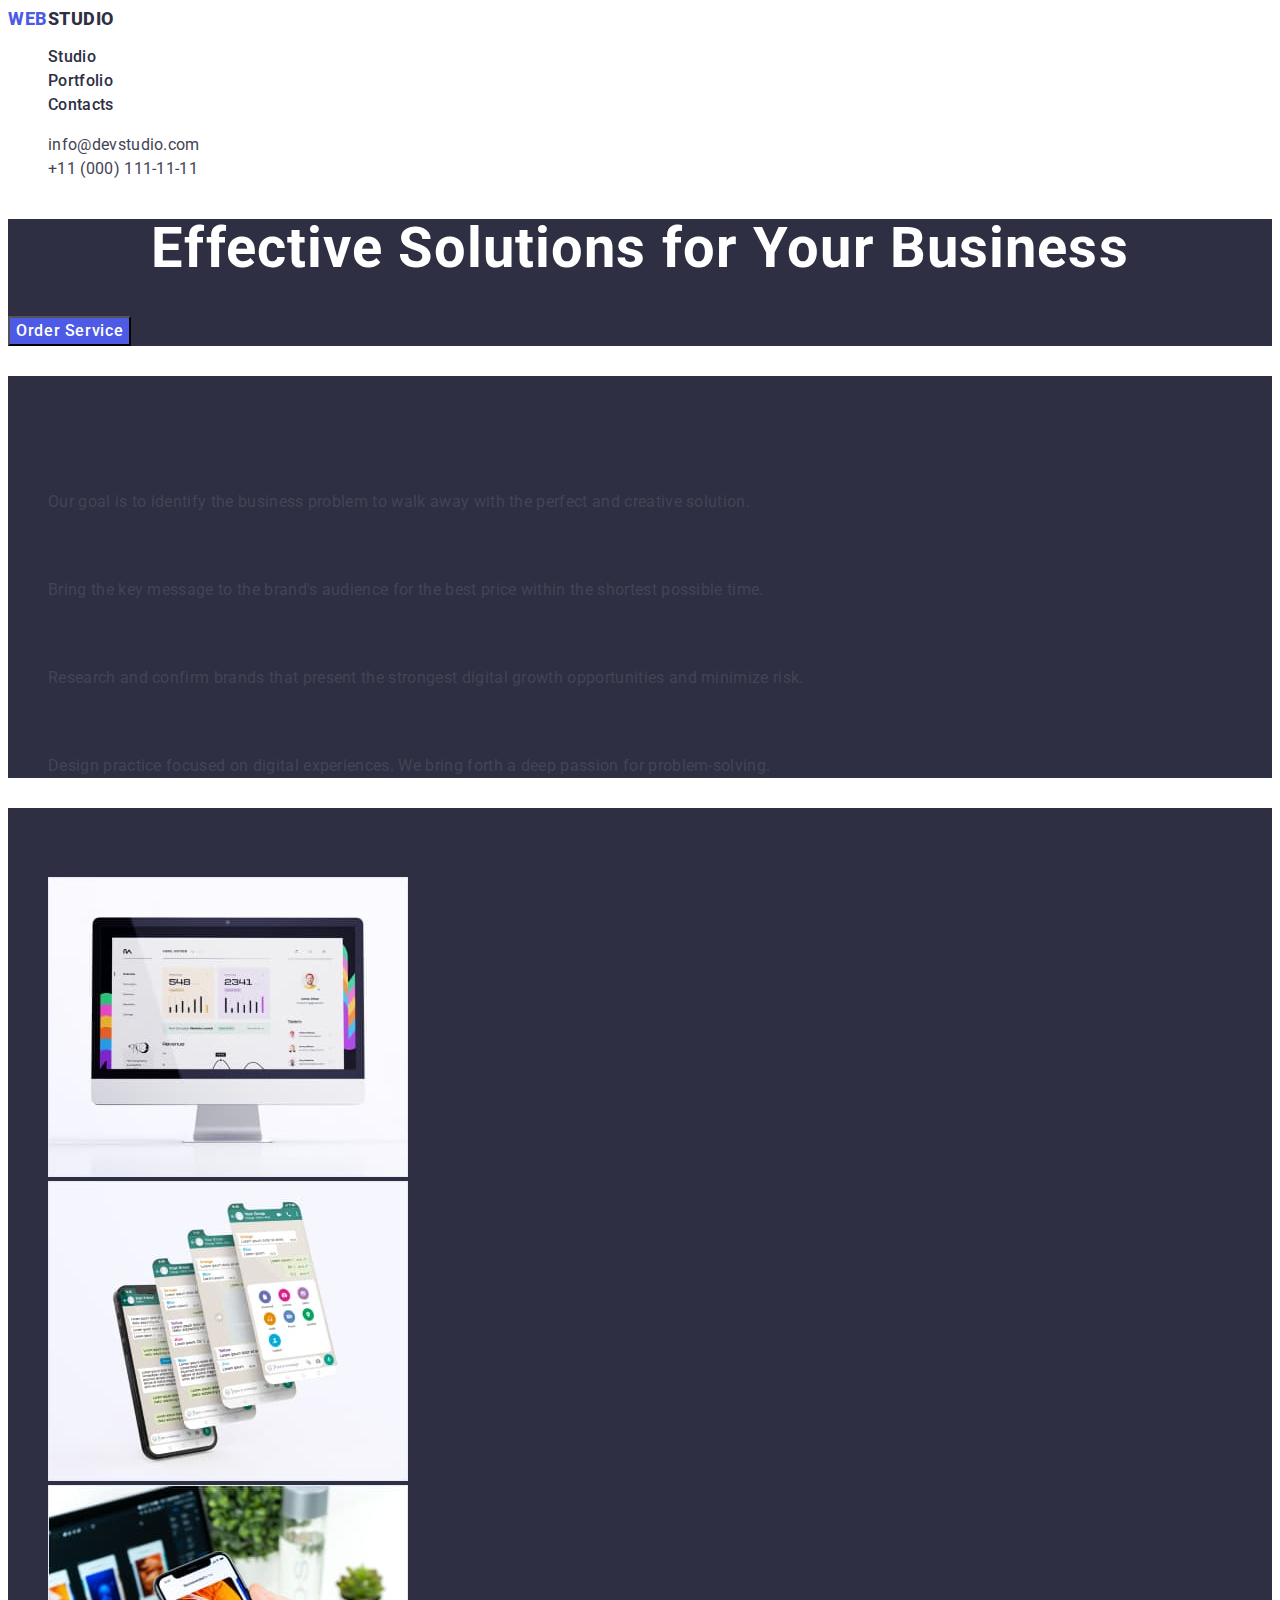
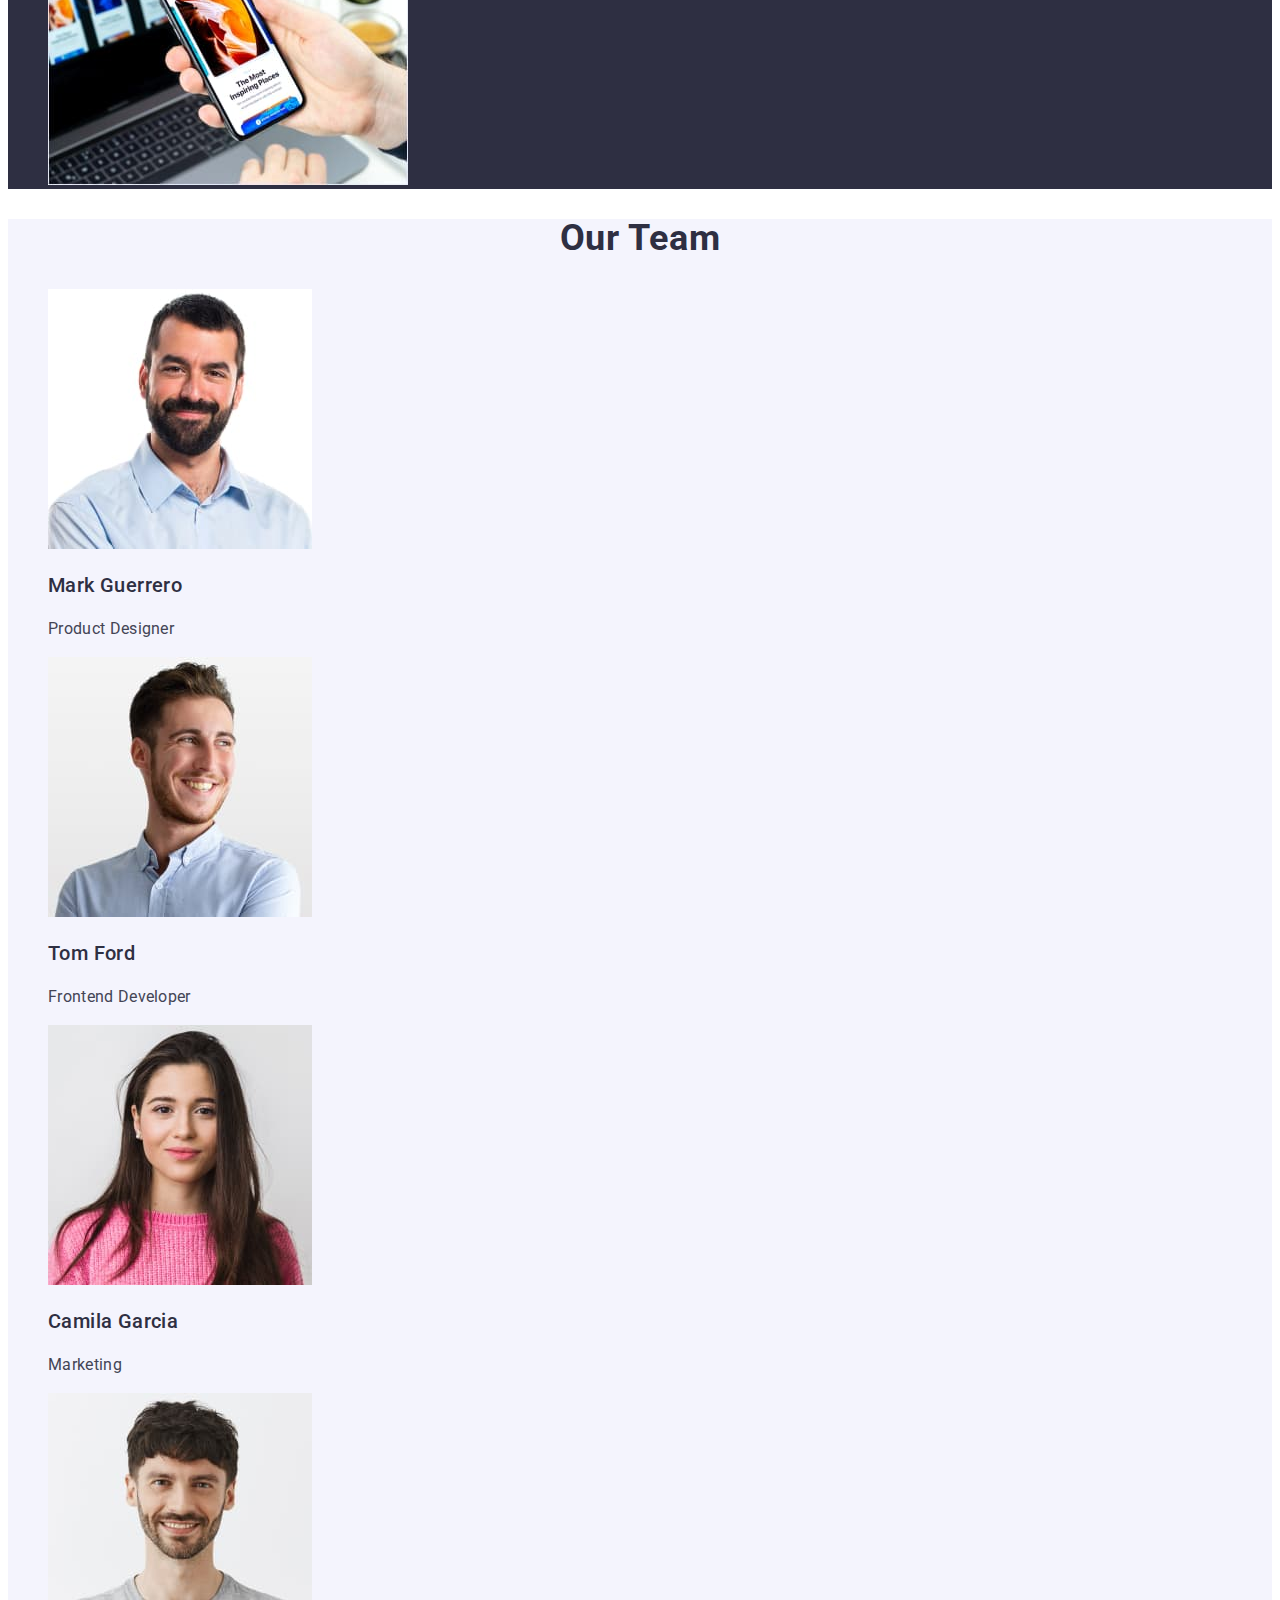
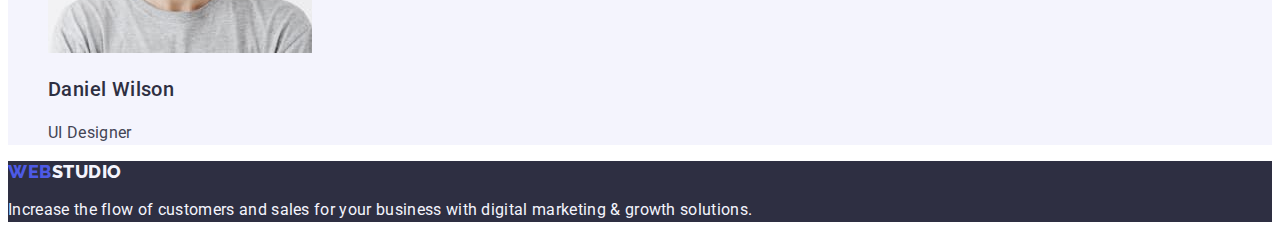
==== index.html @ 88213230 "Initial commit" ====
<!DOCTYPE html>
<html lang="en">

<head>
    <meta charset="UTF-8">
    <meta http-equiv="X-UA-Compatible" content="IE=edge">
    <meta name="viewport" content="width=device-width, initial-scale=1.0">
    <link rel="stylesheet" href="./css/style.css">
    <link href="https://fonts.googleapis.com/css2?family=Roboto:wght@400;500;700;900&display=swap" rel="stylesheet">
    <link href="https://fonts.googleapis.com/css2?family=Raleway:wght@800&display=swap" rel="stylesheet">

    <title>main-page</title>
</head>

<body>

    <!-- header  -->
    <header>
        <nav>
            <a href="./index.html" class="logo link">Web<span class="logo-span-header">Studio</span></a>
            <ul class="list">
                <li> <a href="./index.html" class="nav-items link">Studio</a> </li>
                <li> <a href="./portfolio.html" class="nav-items link">Portfolio</a> </li>
                <li> <a href="" class="nav-items link">Contacts</a> </li>
            </ul>
        </nav>
        <address class="address ">
            <ul class="list">
                <li><a href="mailto:info@devstudio.com" class="address-info link">info@devstudio.com</a></li>
                <li><a href="tel:+110001111111" class="address-info link">+11 (000) 111-11-11</a></li>
            </ul>

        </address>

    </header>
    <main>


        <!-- section-banner -->
        <section class="section">
            <h1 class="caption">Effective Solutions
                for Your Business</h1>
            <button type="button" class="btn-banner">Order Service</button>
        </section>

        <!-- section our goal  -->
        <section class="section">
            <h2 class="headline">our goal</h2> <!-- этого тэга нет в макете -->
            <ul class="list">
                <li>
                    <h3 class="title">Strategy</h3>
                    <p class="subtitle">Our goal is to identify the business
                        problem to walk away with the perfect and creative solution.</p>
                </li>
                <li>
                    <h3 class="title">Punctuality</h3>
                    <p class="subtitle">Bring the key message to the brand's audience for the best price within the
                        shortest possible
                        time.
                    </p>
                </li>
                <li>
                    <h3 class="title">Diligence</h3>
                    <p class="subtitle">Research and confirm brands that present the strongest digital growth
                        opportunities and minimize
                        risk.</p>
                </li>
                <li>
                    <h3 class="title">Technologies</h3>
                    <p class="subtitle">Design practice focused on digital experiences. We bring forth a deep passion
                        for
                        problem-solving.
                    </p>
                </li>

            </ul>
        </section>

        <!-- what are we doing  -->
        <section class="section">
            <h2 class="headline">What are we doing</h2>
            <ul class="list">
                <li><img src="./images/main-page/img-1.jpg" alt="screen" width="360"></li>
                <li><img src="./images/main-page/img-2.jpg" alt="application" width="360"></li>
                <li><img src="./images/main-page/img-3.jpg" alt="phone" width="360"></li>
            </ul>
        </section>


        <!-- Our Team -->
        <section class="section-employee">
            <h2 class="headline">Our Team</h2>
            <ul class="list">
                <li>
                    <img src="./images/main-page/employee-1.jpg" class="item-employee" alt="employee" width="264"
                        height="260">
                    <h3 class="title">Mark Guerrero</h3>
                    <p class="subtitle">Product Designer</p>
                </li>
                <li>
                    <img src="./images/main-page/employee-2.jpg" alt="employee" width="264" height="260">
                    <h3 class="title">Tom Ford</h3>
                    <p class="subtitle">Frontend Developer</p>
                </li>
                <li>
                    <img src="./images/main-page/employee-3.jpg" alt="employee" width="264" height="260">
                    <h3 class="title">Camila Garcia</h3>
                    <p class="subtitle">Marketing</p>
                </li>
                <li>
                    <img src="./images/main-page/employee-4.jpg" alt="employee" width="264" height="260">
                    <h3 class="title">Daniel Wilson</h3>
                    <p class="subtitle">UI Designer</p>
                </li>
            </ul>
        </section>
    </main>

    <!-- footer -->
    <footer class="footer">
        <a href="./index.html" class="logo link">Web<span class="logo-span-footer">Studio</span></a>
        <p class="footer-text">Increase the flow of customers and sales for your business with digital marketing &
            growth solutions.</p>
    </footer>

</body>

</html>
---- css/style.css ----
:root {}

body {
    font-family: "Roboto", sans-serif;
    color: #434455;
    background-color: #FFFFFF;
}

/* main-page */
.logo {
    font-family: "Raleway"sans-serif;
    font-weight: 800;
    font-size: 18px;
    line-height: 1.17;
    letter-spacing: 0.03em;
    text-transform: uppercase;
    color: #4d5ae5;
}

.link {
    text-decoration: none;
    font-family: "Raleway"sans-serif;


}

.logo-span-header {
    color: #2e2f42;
    font-family: "Raleway"sans-serif;
}

.nav-items {
    font-weight: 500;
    font-size: 16px;
    line-height: 1.5;
    letter-spacing: 0.02em;
    color: #2e2f42;
}

.nav-items:hover,
.nav-items:focus {
    color: #404bbf;
}

.address {
    font-style: normal;

}

.list {
    list-style: none;
}

.address-info {
    font-size: 16px;
    line-height: 1.5;
    letter-spacing: 0.02em;
    color: #434455;
}

.address-info:hover,
.address-info:focus {
    color: #404bbf;
}

.section {
    background-color: #2e2f42;
}

.caption {
    font-size: 56px;
    line-height: 1.07;
    text-align: center;
    letter-spacing: 0.02em;
    color: #ffffff;
}

.btn-banner {
    background-color: #4D5AE5;
    font-family: "Roboto", sans-serif;
    font-weight: 500;
    font-size: 16px;
    line-height: 1.5;
    letter-spacing: 0.04em;
    color: #ffffff;
    cursor: pointer;
}

.btn-banner:hover,
.btn-banner:focus {
    background-color: #404BBF;

}

.title {
    font-weight: 500;
    font-size: 20px;
    line-height: 1.2;
    color: #2e2f42;
    letter-spacing: 0.02em
}

.subtitle {
    font-size: 16px;
    line-height: 1.5;
    letter-spacing: 0.02em;
}

.headline {
    font-size: 36px;
    line-height: 1.11;
    text-align: center;
    letter-spacing: 0.02em;
    text-transform: capitalize;
    color: #2e2f42;

}

.section-employee {
    background-color: #F4F4FD;
}

.footer {
    background-color: #2e2f42;
}

.footer-text {
    line-height: 1.5;
    color: #F4F4FD;
    letter-spacing: 0.02em;
}

.item-employee {
    background-color: #FFFFFF
}

.footer .logo-span-footer {
    color: #f4f4fd;
    font-family: "Raleway", sans-serif;
}

.footer .logo {
    font-family: "Raleway", sans-serif;
}
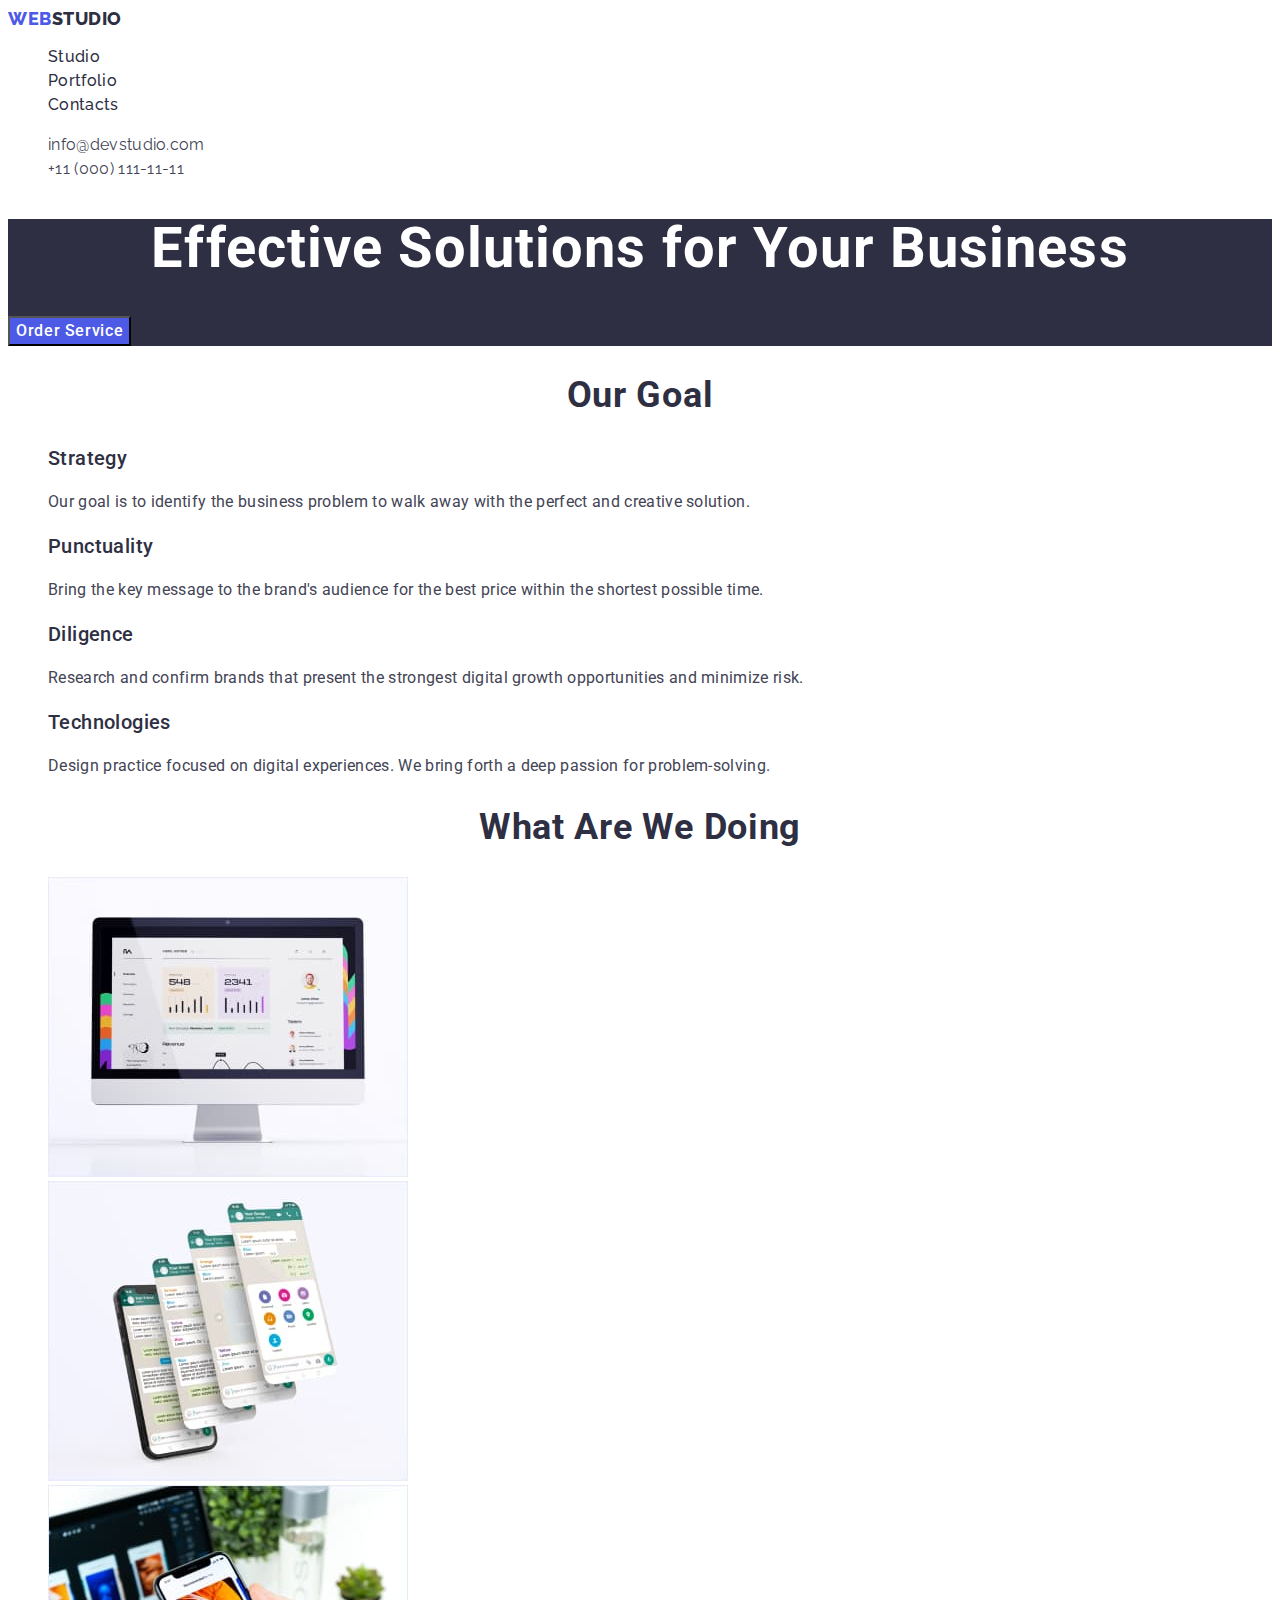
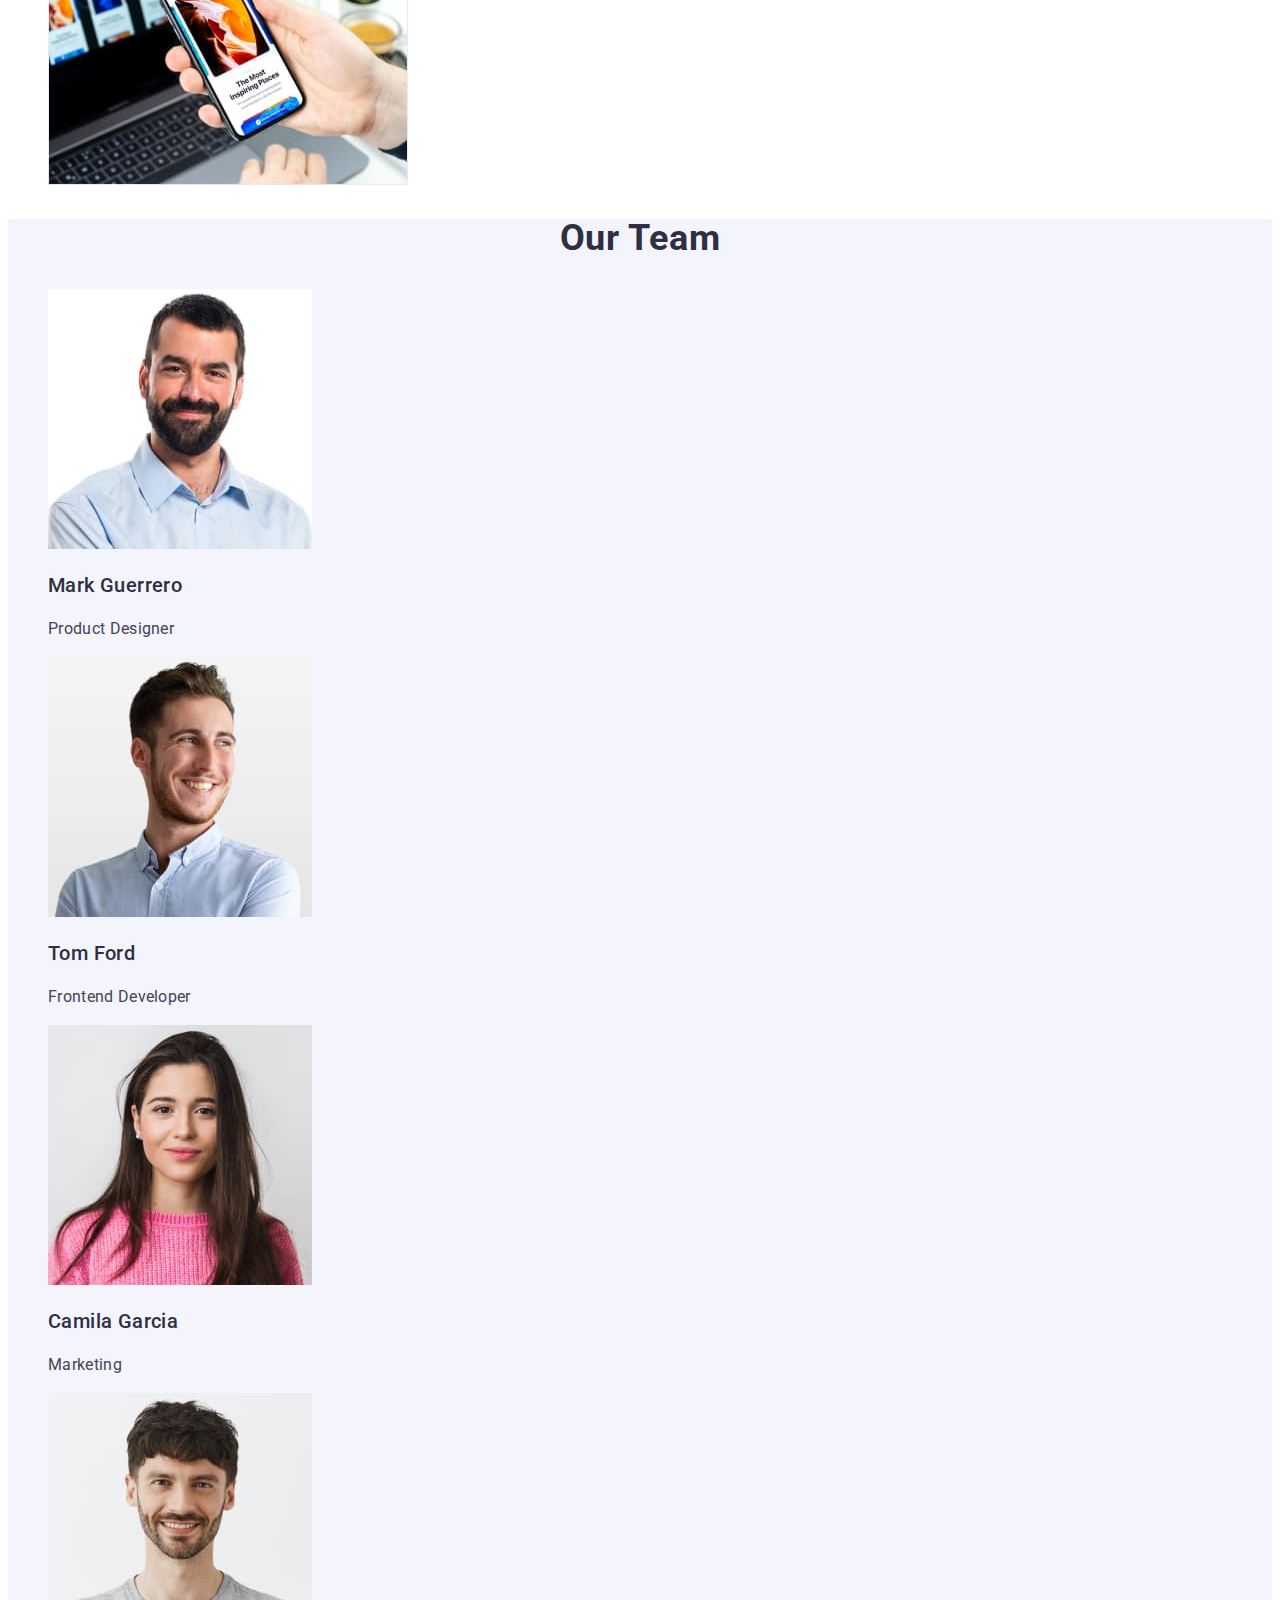
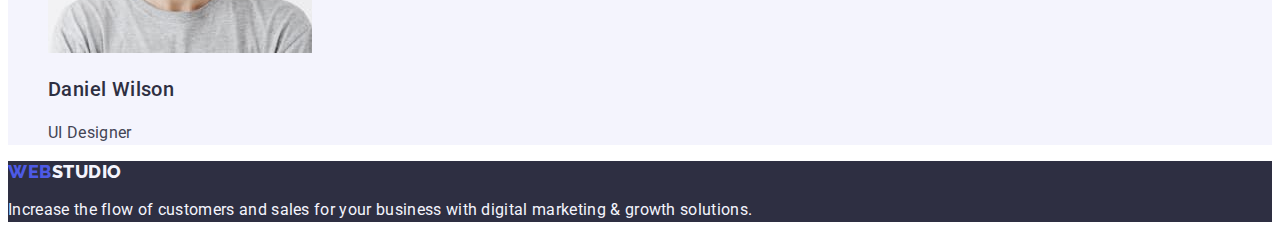
==== commit 037f3fc7: "main-01" ====
--- a/index.html
+++ b/index.html
@@ -44,7 +44,7 @@
         </section>
 
         <!-- section our goal  -->
-        <section class="section">
+        <section>
             <h2 class="headline">our goal</h2> <!-- этого тэга нет в макете -->
             <ul class="list">
                 <li>
@@ -77,7 +77,7 @@
         </section>
 
         <!-- what are we doing  -->
-        <section class="section">
+        <section>
             <h2 class="headline">What are we doing</h2>
             <ul class="list">
                 <li><img src="./images/main-page/img-1.jpg" alt="screen" width="360"></li>
--- a/css/style.css
+++ b/css/style.css
@@ -19,7 +19,7 @@
 
 .link {
     text-decoration: none;
-    font-family: "Raleway"sans-serif;
+    font-family: "Raleway", sans-serif;
 
 
 }
@@ -44,6 +44,7 @@
 
 .address {
     font-style: normal;
+    font-family: "Roboto", sans-serif;
 
 }
 
@@ -56,6 +57,7 @@
     line-height: 1.5;
     letter-spacing: 0.02em;
     color: #434455;
+
 }
 
 .address-info:hover,
@@ -141,4 +143,39 @@
 
 .footer .logo {
     font-family: "Raleway", sans-serif;
+}
+
+
+/* portfolio */
+.portfolio-btn {
+    font-family: "Roboto", sans-serif;
+    font-weight: 500;
+    font-size: 16px;
+    line-height: 1.5;
+    letter-spacing: 0.04;
+    color: #F4F4FD;
+}
+
+.portfolio-btn:hover,
+.portfolio-btn:focus {
+    color: #FFFFFF;
+    background-color: #404BBF;
+    cursor: pointer;
+}
+
+.portfolio-headline {
+    font-weight: 500;
+    font-size: 20px;
+    line-height: 1.2;
+    letter-spacing: 0.02em;
+    color: #2e2f42;
+
+}
+
+.portfolio-subtitle {
+    font-size: 16px;
+    line-height: 1.5;
+    letter-spacing: 0.02em;
+    color: #434455;
+
 }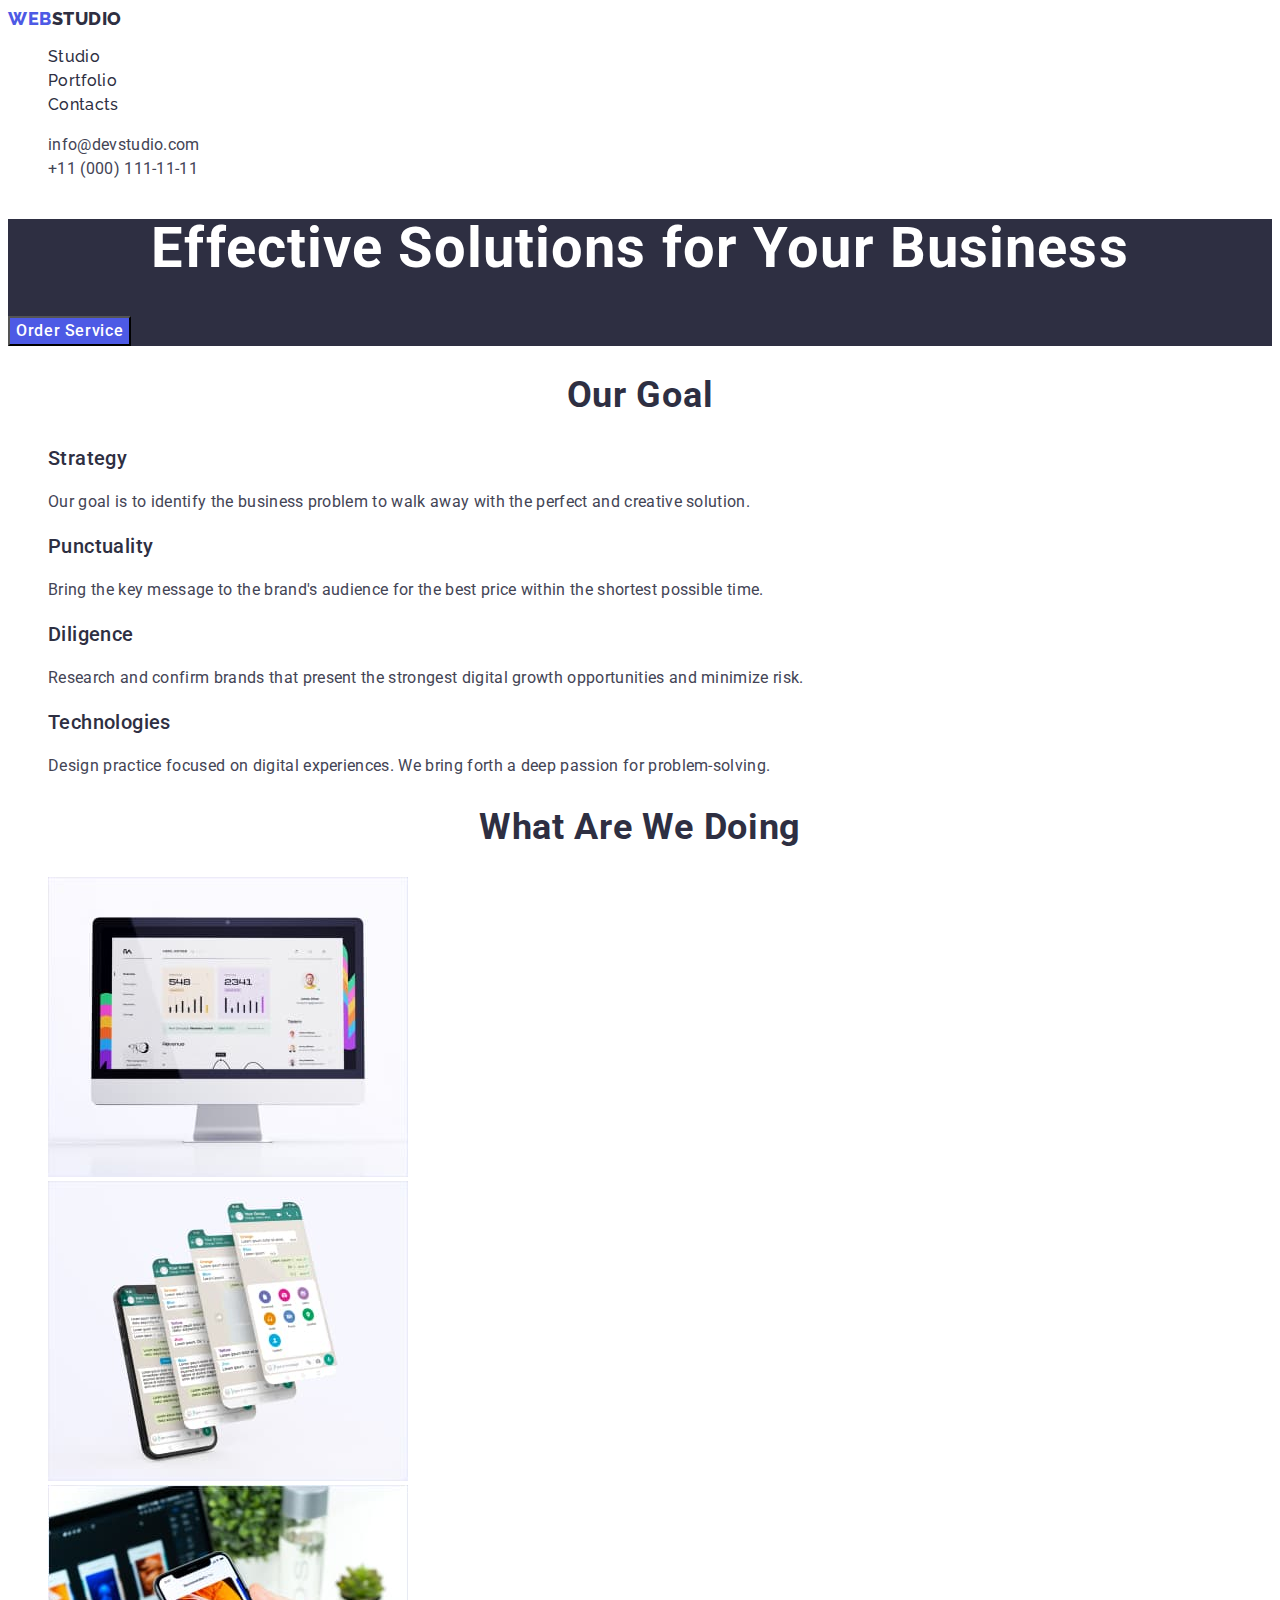
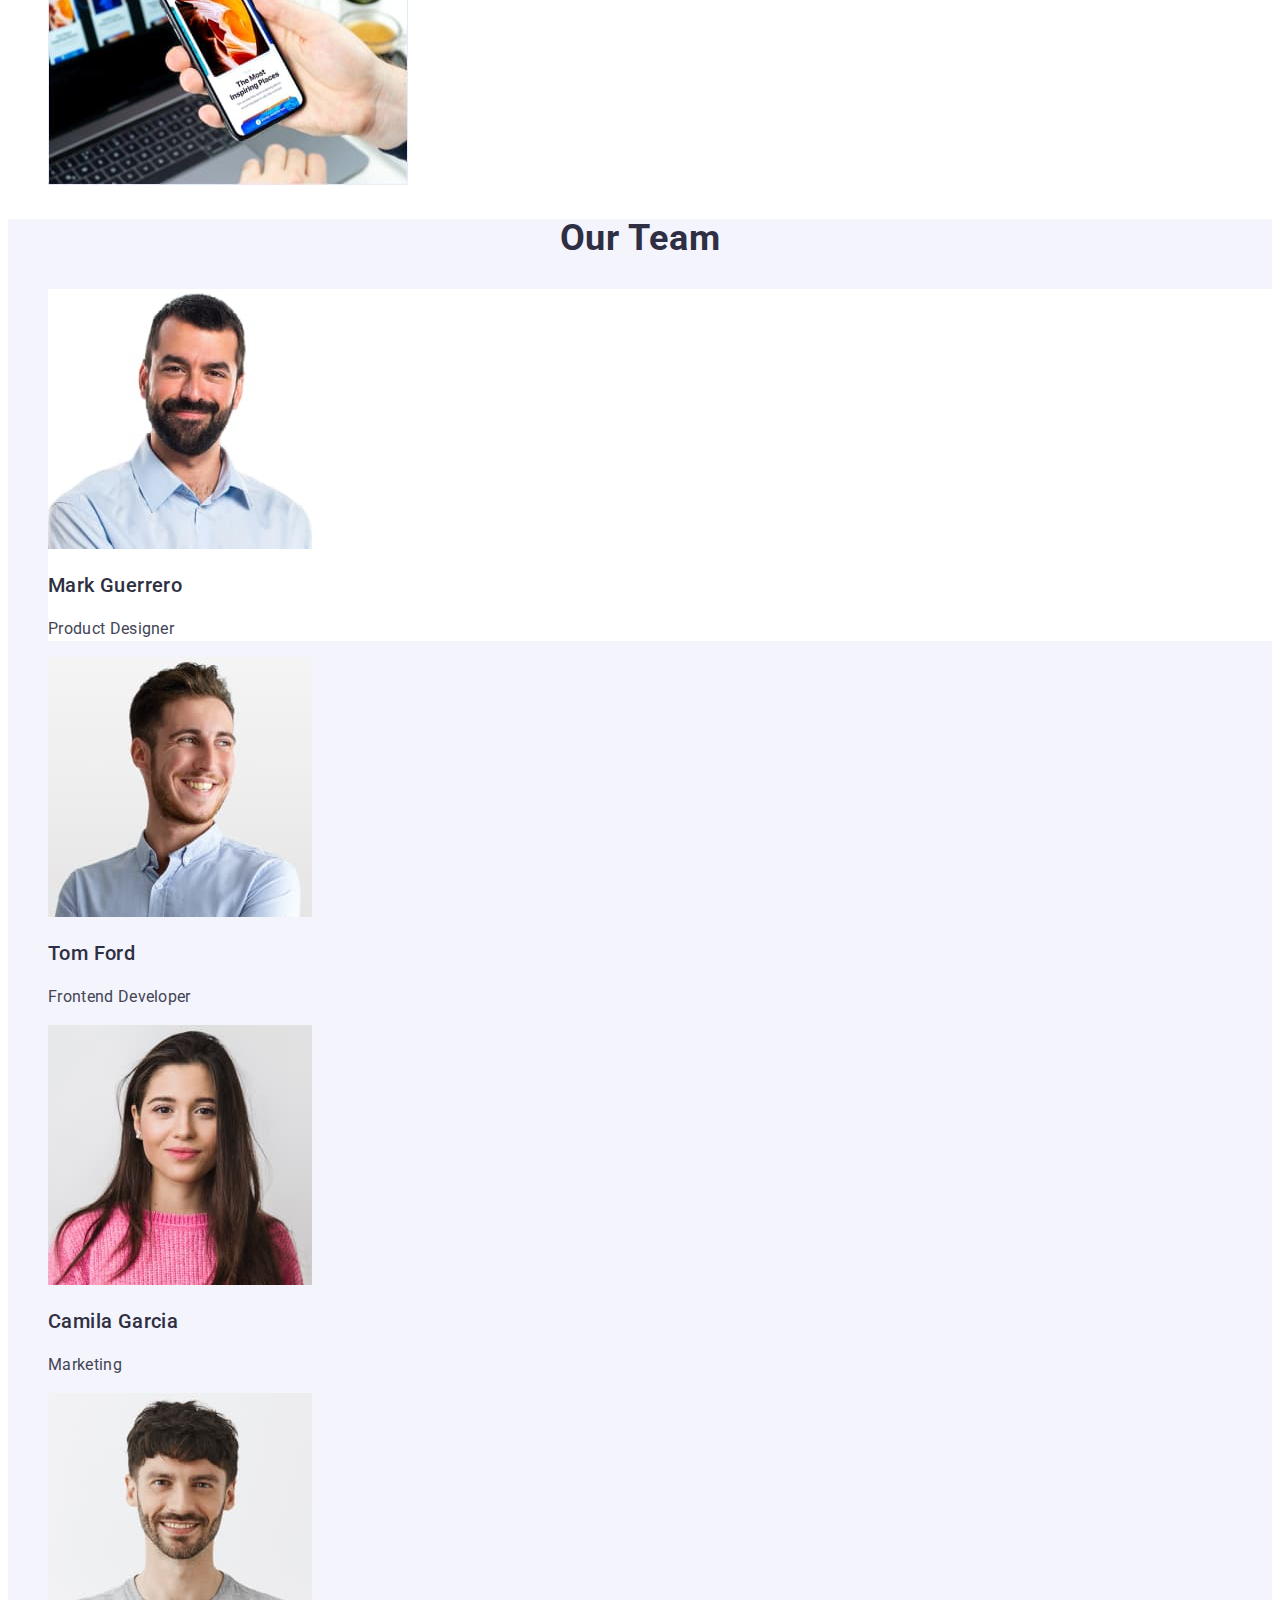
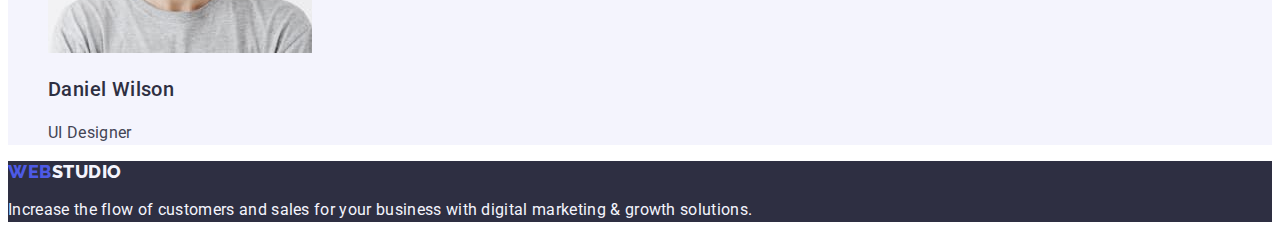
==== commit dbeb7bc9: "последняя доработка" ====
--- a/index.html
+++ b/index.html
@@ -91,9 +91,8 @@
         <section class="section-employee">
             <h2 class="headline">Our Team</h2>
             <ul class="list">
-                <li>
-                    <img src="./images/main-page/employee-1.jpg" class="item-employee" alt="employee" width="264"
-                        height="260">
+                <li class="item-employee">
+                    <img src="./images/main-page/employee-1.jpg" alt="employee" width="264" height="260">
                     <h3 class="title">Mark Guerrero</h3>
                     <p class="subtitle">Product Designer</p>
                 </li>
--- a/css/style.css
+++ b/css/style.css
@@ -1,4 +1,7 @@
-:root {}
+:root {
+    --text-btn-color: #4d5ae5;
+    --bcg-btn: #F4F4FD;
+}
 
 body {
     font-family: "Roboto", sans-serif;
@@ -44,7 +47,7 @@
 
 .address {
     font-style: normal;
-    font-family: "Roboto", sans-serif;
+
 
 }
 
@@ -57,6 +60,8 @@
     line-height: 1.5;
     letter-spacing: 0.02em;
     color: #434455;
+    font-family: "Roboto", sans-serif;
+
 
 }
 
@@ -152,8 +157,10 @@
     font-weight: 500;
     font-size: 16px;
     line-height: 1.5;
-    letter-spacing: 0.04;
-    color: #F4F4FD;
+    letter-spacing: 0.04em;
+    color: #4d5ae5;
+    background-color: #F4F4FD;
+
 }
 
 .portfolio-btn:hover,
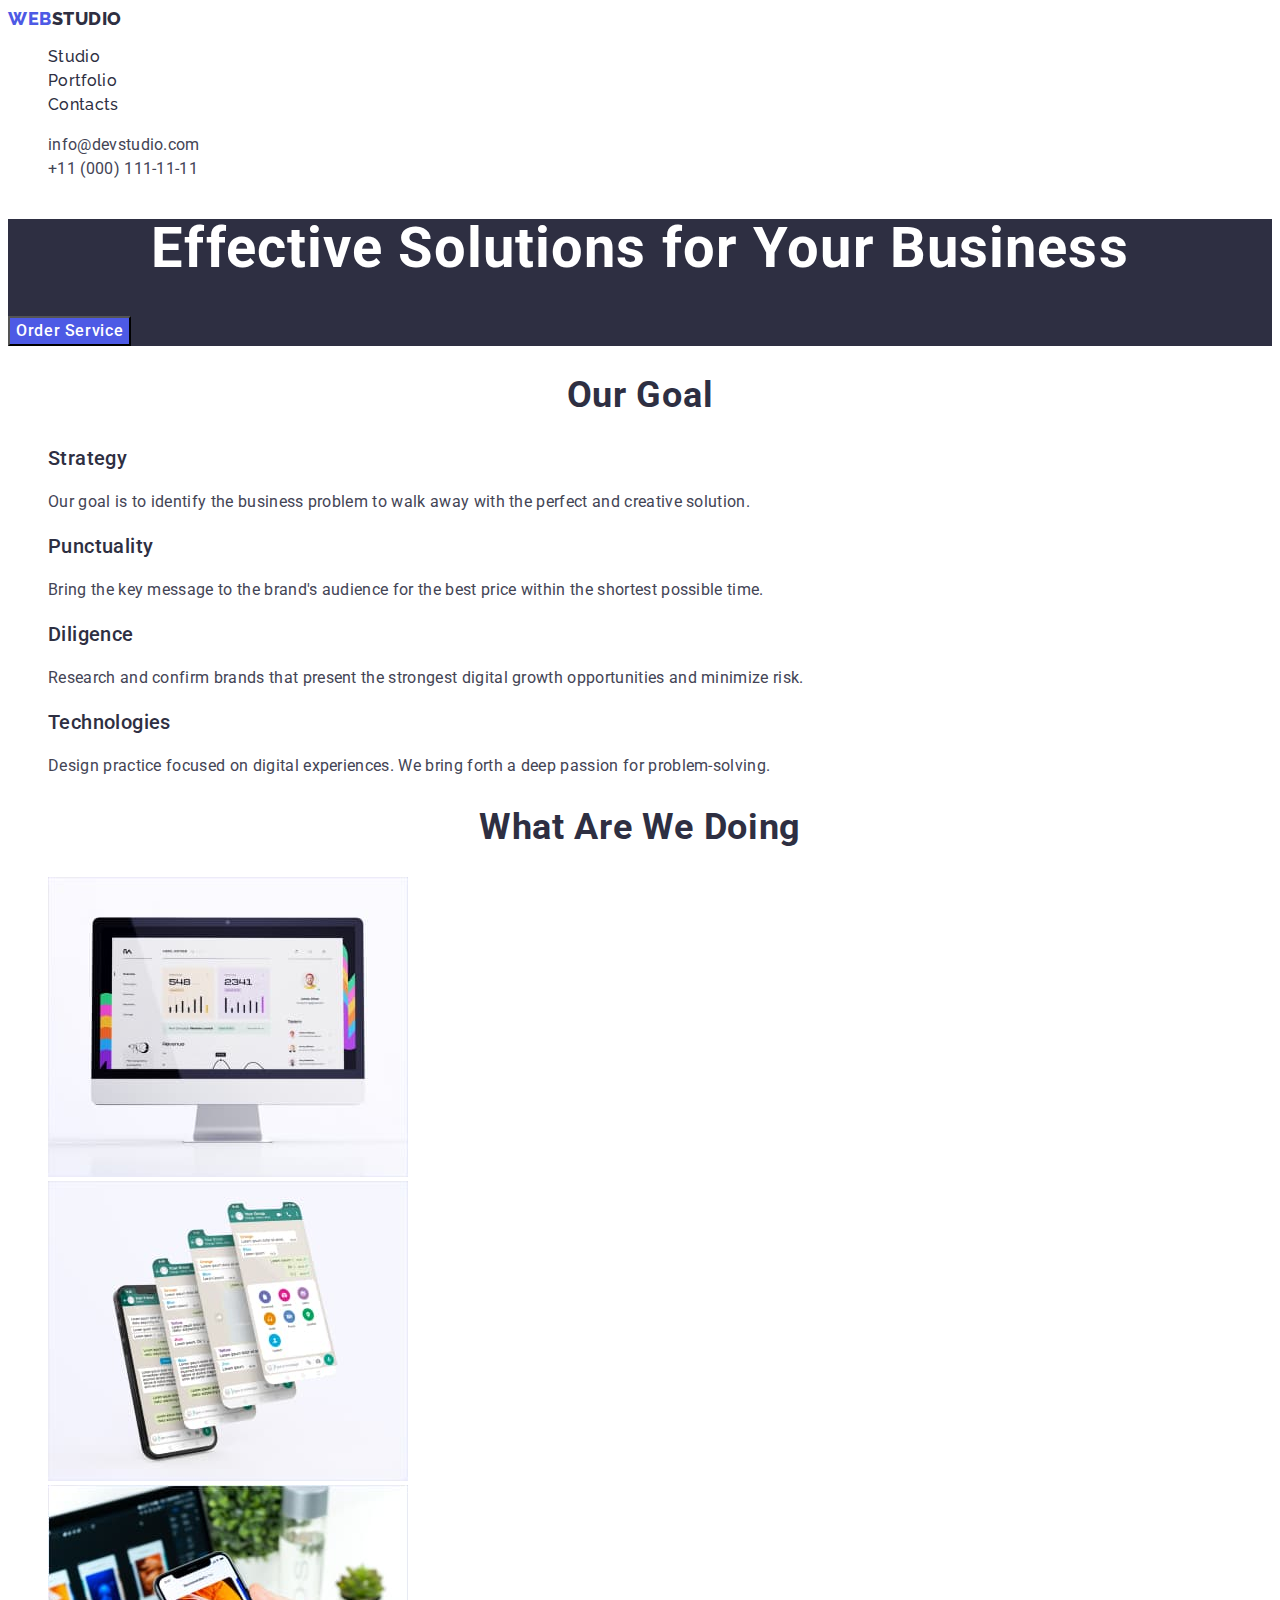
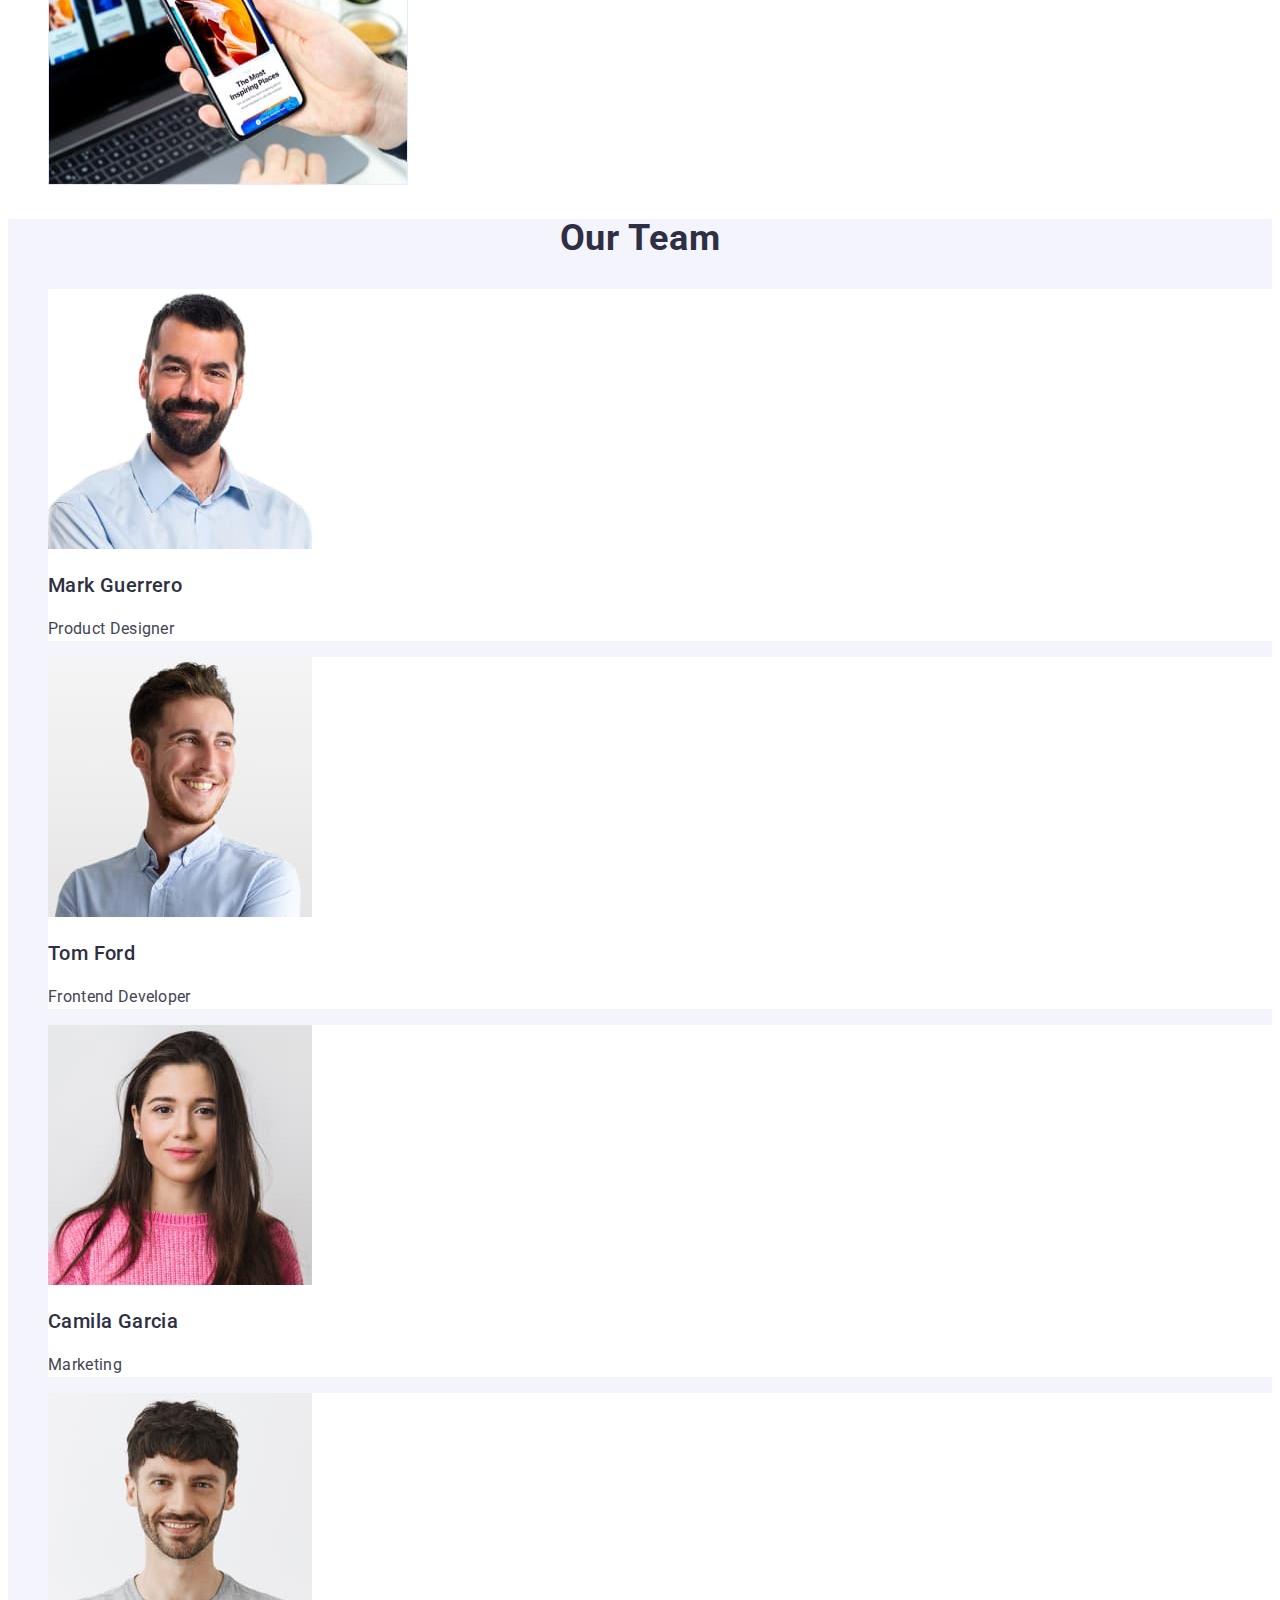
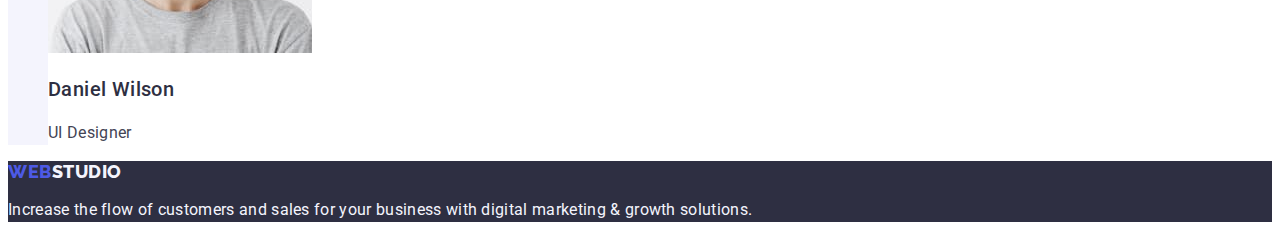
==== commit 85df3f56: "Update index.html" ====
--- a/index.html
+++ b/index.html
@@ -96,17 +96,17 @@
                     <h3 class="title">Mark Guerrero</h3>
                     <p class="subtitle">Product Designer</p>
                 </li>
-                <li>
+                <li class="item-employee">
                     <img src="./images/main-page/employee-2.jpg" alt="employee" width="264" height="260">
                     <h3 class="title">Tom Ford</h3>
                     <p class="subtitle">Frontend Developer</p>
                 </li>
-                <li>
+                <li class="item-employee">
                     <img src="./images/main-page/employee-3.jpg" alt="employee" width="264" height="260">
                     <h3 class="title">Camila Garcia</h3>
                     <p class="subtitle">Marketing</p>
                 </li>
-                <li>
+                <li class="item-employee">
                     <img src="./images/main-page/employee-4.jpg" alt="employee" width="264" height="260">
                     <h3 class="title">Daniel Wilson</h3>
                     <p class="subtitle">UI Designer</p>
